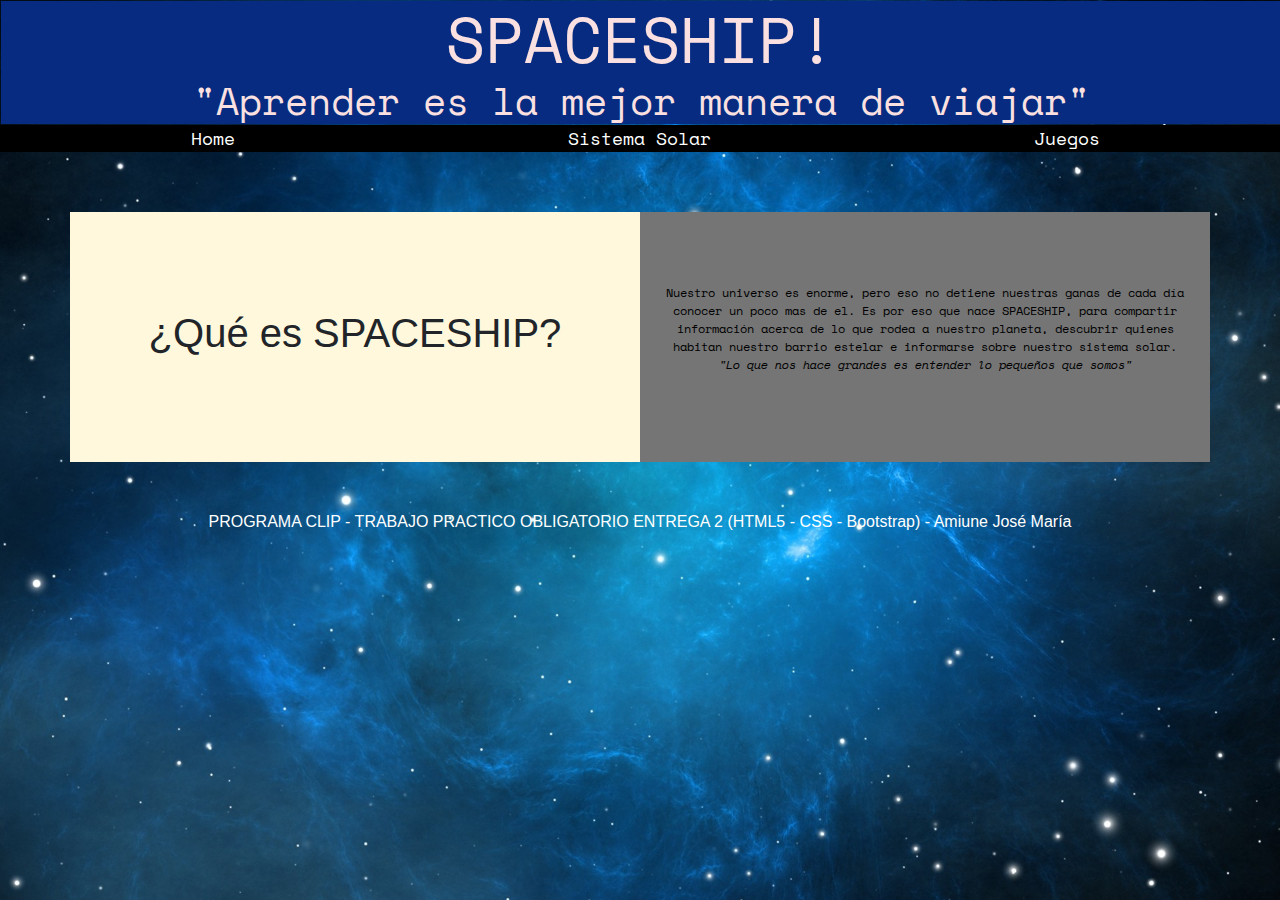
==== TP1-HTML-CSS-Bootstrap-Javascript/index.html @ 321f7c14 "Funcionalidad JavaScript (faltan retoques)" ====
<!DOCTYPE html>

<html>
<head>

    <meta name="viewport" content="width=device-width, initial-scale=1.0" />
    <title>Inicio</title>

    <link rel="stylesheet" href="https://maxcdn.bootstrapcdn.com/bootstrap/4.5.2/css/bootstrap.min.css">
    <script src="https://ajax.googleapis.com/ajax/libs/jquery/3.5.1/jquery.min.js"></script>
    <script src="https://cdnjs.cloudflare.com/ajax/libs/popper.js/1.16.0/umd/popper.min.js"></script>
    <script src="https://maxcdn.bootstrapcdn.com/bootstrap/4.5.2/js/bootstrap.min.js"></script>
    
    <link href="Css/css_inicio.css" rel="stylesheet" />
    <link href="Css/css_general.css" rel="stylesheet" />
    
    <link href="https://fonts.googleapis.com/css2?family=Space+Mono:wght@700&display=swap" rel="stylesheet">

</head>
<body background="Imagenes/inicio_fondoEspacio.jpg">

    <div class="div-titulo container-fluid" style="text-align: center;">
        <h2 class="texto-no-margin">SPACESHIP!</h2>
        <h4 class="texto-no-margin">"Aprender es la mejor manera de viajar"</h4>
    </div>


    <div class="container-fluid" style="background-color: rgb(0, 0, 0); ">

        <div class="row">
            <div class="div-nav-bar col-sm-4 col-12 "> 
                    <a class="link-limpio" href="index.html">Home </a>
            </div>
            <div class="div-nav-bar col-sm-4 col-12">
                    <a class="link-limpio" href="sistema_solar.html">Sistema Solar </a>
            </div>
            <div class="div-nav-bar col-sm-4 col-12">
                    <a class="link-limpio" href="juegos.html">Juegos</a>
            </div>
        </div>
           

        
        
        
    </div>


    <div class="container"  style="margin-top:60px">
        <div class="row">
            <div class="div-centrado col-lg-6 col-sm-12 col-12" id="div-descripcion">
                <h1>¿Qué es SPACESHIP?</h4>
            </div>
            <div class="div-centrado col-lg-6 col-sm-12 col-12" id="div-contenido">
                <p>Nuestro universo es enorme, pero eso no detiene nuestras ganas de cada día conocer un poco mas de el.
                    Es por eso que nace SPACESHIP, para compartir información acerca de lo que rodea a nuestro planeta,
                    descubrir quienes habitan nuestro barrio estelar e informarse sobre nuestro sistema solar.
                    
                    
                    <br>
                    <i>"Lo que nos hace grandes es entender lo pequeños que somos"</i>
                </p>
            </div>
        </div>
    </div>



    <footer>
        <br>
        <br>
        PROGRAMA CLIP - TRABAJO PRACTICO OBLIGATORIO ENTREGA 2 (HTML5 - CSS - Bootstrap)  - Amiune José María
    </footer>
    


</body>


</html>
---- TP1-HTML-CSS-Bootstrap-Javascript/Css/css_inicio.css ----
#div-descripcion
{
    float: left;
    background-color: cornsilk;
    width: 50%;
    height: 250px;
    font-size: 22px;
}

#div-contenido
{
   float: right;
   background-color: rgb(117, 117, 117);
   width: 50%;
   height: 250px;
   color:rgb(0, 0, 0);
   font-family: 'Space Mono', monospace;
   font-size: 100%;
}
---- TP1-HTML-CSS-Bootstrap-Javascript/Css/css_general.css ----
.div-titulo
{
    background-color:#062b81;
    color: #fae0e0;
    font-family: 'Space Mono', monospace;
    font-size: 4em;
    margin: 1px;
    align-items: center;
}


th
{
    padding:8px;
    width: 33%;
    text-align: right;
}

.texto-no-margin
{
    margin: 0px;
    text-align: center;
}

.div-nav-bar
{
    font-family: "Space Mono", monospace;
    font-size: 18px;
    text-align: center;
}

.link-limpio
{
    text-decoration:none;
    color:rgb(255, 255, 255);
}

body
{
    background-attachment: fixed;  
    -webkit-background-size: cover;
    -moz-background-size: cover;
    -o-background-size: cover;
    background-size: cover;
}

.div-centrado
{
    display: flex;
    justify-content: center;
    align-content: center;
    flex-direction: column;
    text-align: center;
    height: 25%;
}

.div-texto-importante
{
    font-size: 12px;
}

p
{
    font-size:12px;
}

h2
{
    font-size: 5vw;
}

h4
{
    font-size:3vw
}

footer
{
    color:white;
    text-align: center;
}



@media (max-width:600px)
{
   h2
   {
       font-size: 40px;
   } 
   h4
   {
       font-size:18px
   }
   .div-nav-bar
   {
      font-size: 16px;
   }
}
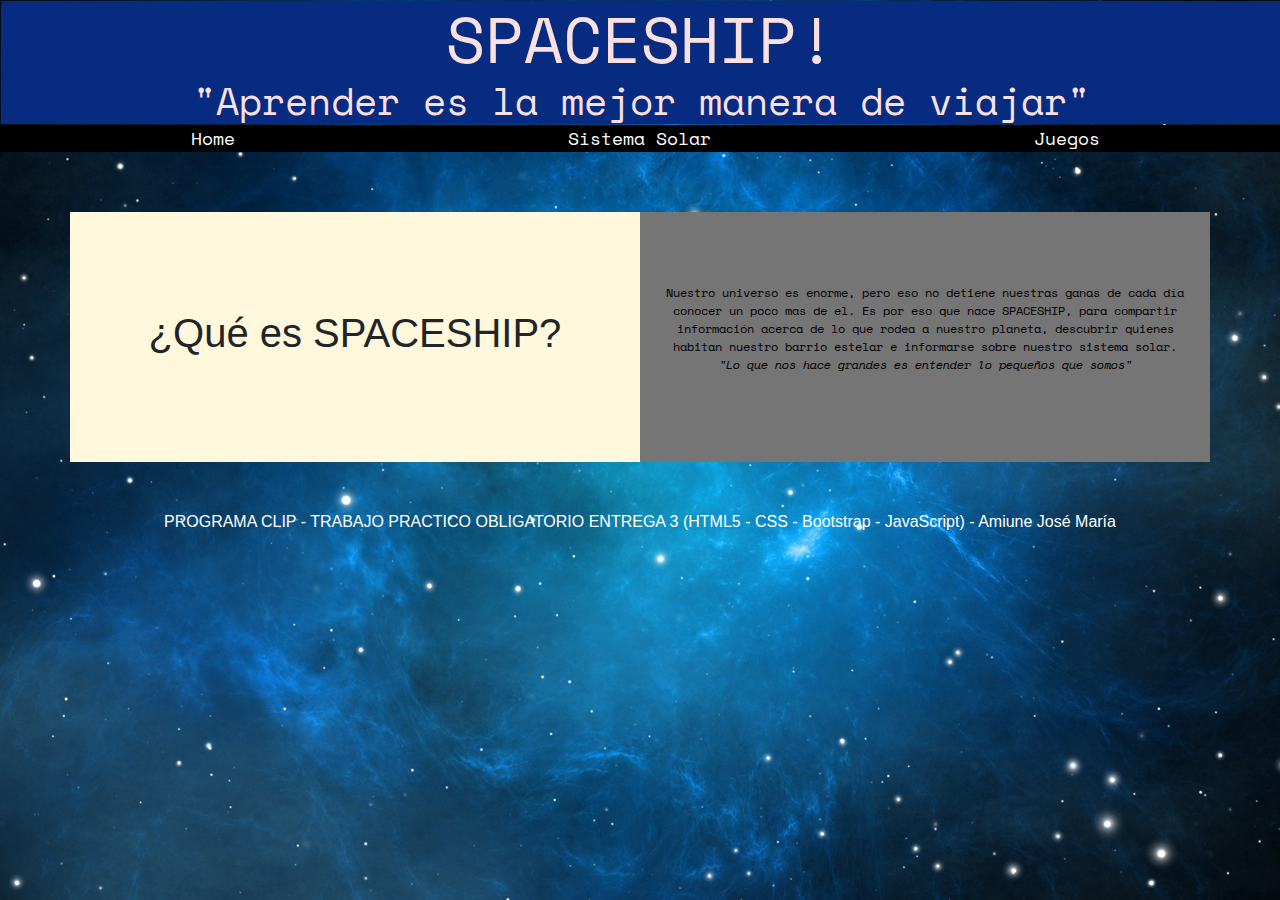
==== commit 50670c54: "Modificaciones finales Entrega3" ====
--- a/TP1-HTML-CSS-Bootstrap-Javascript/index.html
+++ b/TP1-HTML-CSS-Bootstrap-Javascript/index.html
@@ -69,7 +69,7 @@
     <footer>
         <br>
         <br>
-        PROGRAMA CLIP - TRABAJO PRACTICO OBLIGATORIO ENTREGA 2 (HTML5 - CSS - Bootstrap)  - Amiune José María
+        PROGRAMA CLIP - TRABAJO PRACTICO OBLIGATORIO ENTREGA 3 (HTML5 - CSS - Bootstrap - JavaScript)  - Amiune José María
     </footer>
     
 
